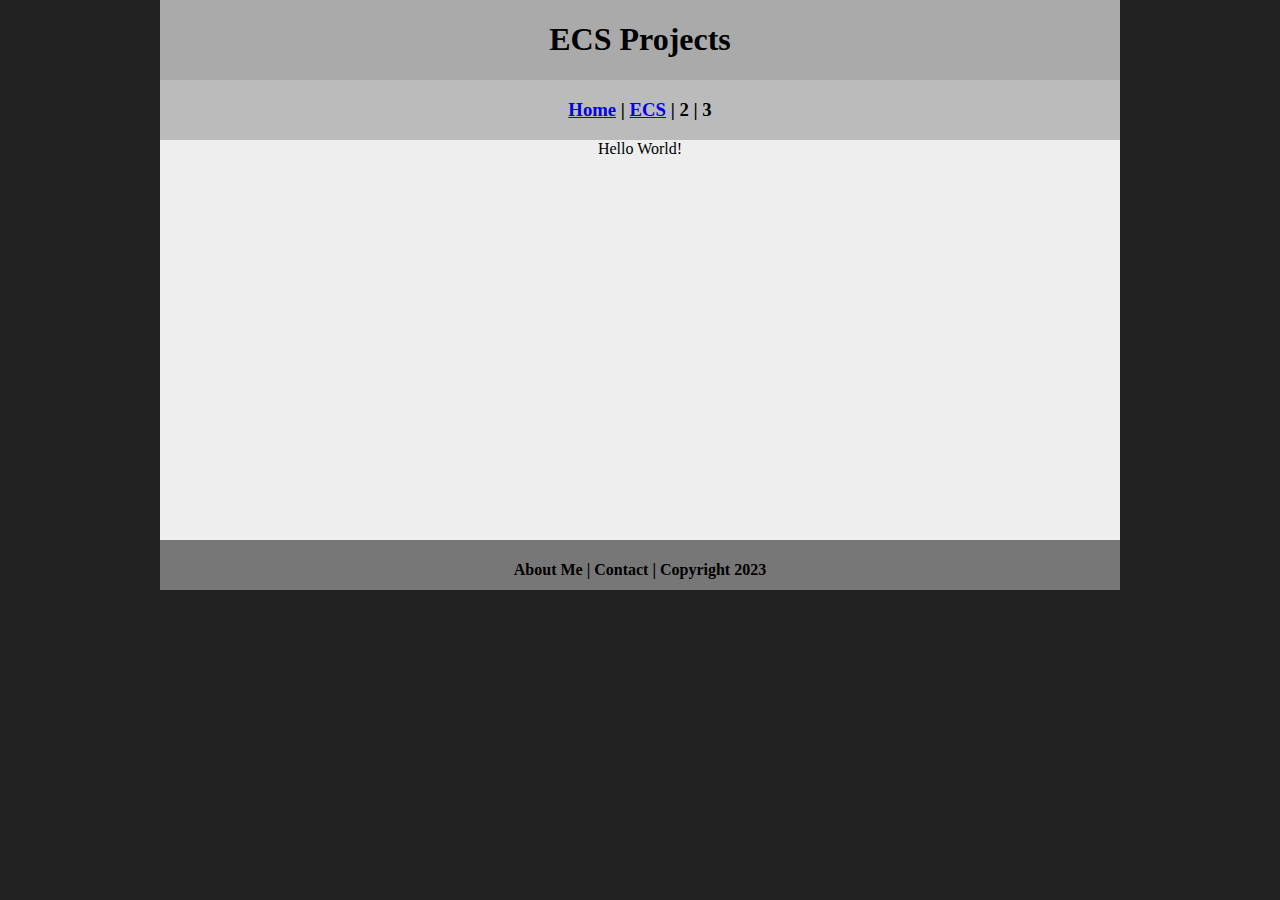
==== ecs/index.html @ f52395ba "Update index.html" ====
<!DOCTYPE html>
<html class="homePage">
<head>
	<!-- This is a comment! Text here will be ignored by the browser. -->
	<meta charset="UTF-8">
	<title>ECS Projects</title>
	<link href="../myCSS.css" rel="stylesheet" type="text/css">
</head>
<body>
<div class="container">
  <div class="header">
  	<h1>ECS Projects</h1>
  </div>
  <div class="nav">
    <h3><a href="../index.html">Home</a> | <a href="index.html">ECS</a> | 2 | 3</h3>
  </div>
  <div class="content">Hello World!
  </div>
  <div class="footer">
    <h4>About Me | Contact | Copyright 2023</h4>
  </div>
</div>
</body>
</html>
---- myCSS.css ----
@charset "UTF-8";
/* This is a comment! Text here will be ignored by the browser. */
body {
	margin: 0 auto;
}
.homePage {
	background: #222222;
}
.container {
	width: 960px;
	margin: 0 auto;
}
.header {
	background: #AAAAAA;
	text-align: center;
	margin: 0px;
	padding: 5;
	float: left;
	width: 100%;
	height: 80px;
	
}
.nav {
	background: #BBBBBB;
	margin: 0px;
	padding: 5;
	float: left;
	width: 100%;
	height: 60px;
	text-align: center;
}
.content {
	background: #EEEEEE;
	margin: 0px;
	float: left;
	width: 100%;
	height: 400px;
	text-align: center;
}
.footer {
	background: #777777;
	margin: 0px;
	float: left;
	width: 100%;
	height: 50px;
	text-align: center;
}
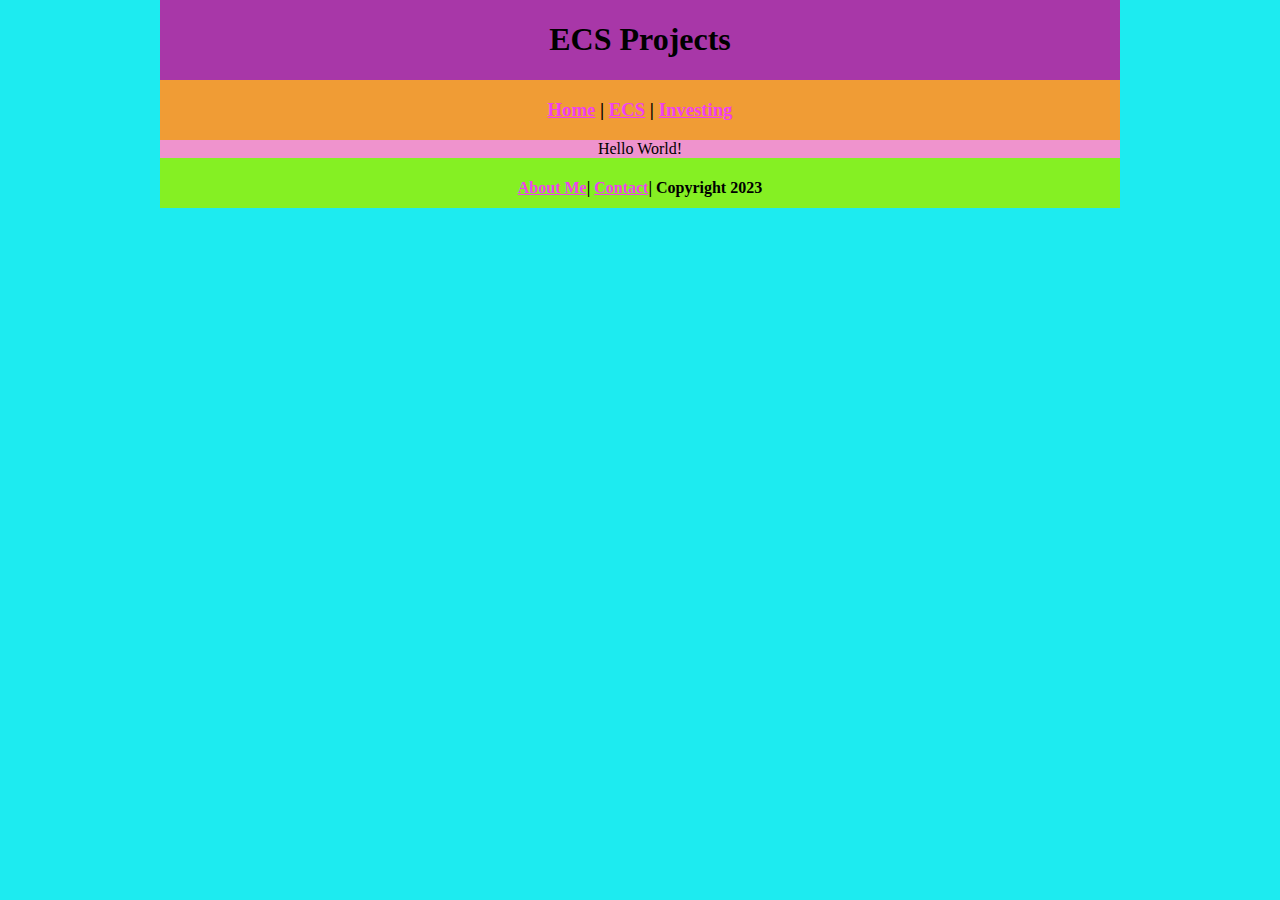
==== commit 65592261: "Update index.html" ====
--- a/ecs/index.html
+++ b/ecs/index.html
@@ -12,12 +12,12 @@
   	<h1>ECS Projects</h1>
   </div>
   <div class="nav">
-    <h3><a href="../index.html">Home</a> | <a href="index.html">ECS</a> | 2 | 3</h3>
+    <h3><a href="../index.html">Home</a> | <a href="index.html">ECS</a> | <a href="../investing/index.html">Investing</a></h3>
   </div>
   <div class="content">Hello World!
   </div>
   <div class="footer">
-    <h4>About Me | Contact | Copyright 2023</h4>
+    <h4> <a href="../aboutme.html">About Me</a>| <a href="mailto:corbbeck9720@granitesd.org.">Contact</a>| Copyright 2023</h4>
   </div>
 </div>
 </body>
--- a/myCSS.css
+++ b/myCSS.css
@@ -2,16 +2,26 @@
 /* This is a comment! Text here will be ignored by the browser. */
 body {
 	margin: 0 auto;
+	font: 100%/1.4 ,didot, serif , sans-serif;
+}
+a:link {
+     color: #F041F0;
+}
+a:visited {
+     color: #240;
+}
+a:hover, a:active, a:focus { 
+     text-decoration: underline;
 }
 .homePage {
-	background: #222222;
+	background: #1DEBF0;
 }
 .container {
 	width: 960px;
 	margin: 0 auto;
 }
 .header {
-	background: #AAAAAA;
+	background: #A837A8;
 	text-align: center;
 	margin: 0px;
 	padding: 5;
@@ -21,7 +31,7 @@
 	
 }
 .nav {
-	background: #BBBBBB;
+	background: #F09C35;
 	margin: 0px;
 	padding: 5;
 	float: left;
@@ -30,18 +40,17 @@
 	text-align: center;
 }
 .content {
-	background: #EEEEEE;
+	background: #EF93CD;
 	margin: 0px;
 	float: left;
 	width: 100%;
-	height: 400px;
 	text-align: center;
 }
 .footer {
-	background: #777777;
+	background: #85F023;
 	margin: 0px;
 	float: left;
 	width: 100%;
 	height: 50px;
 	text-align: center;
-}+}
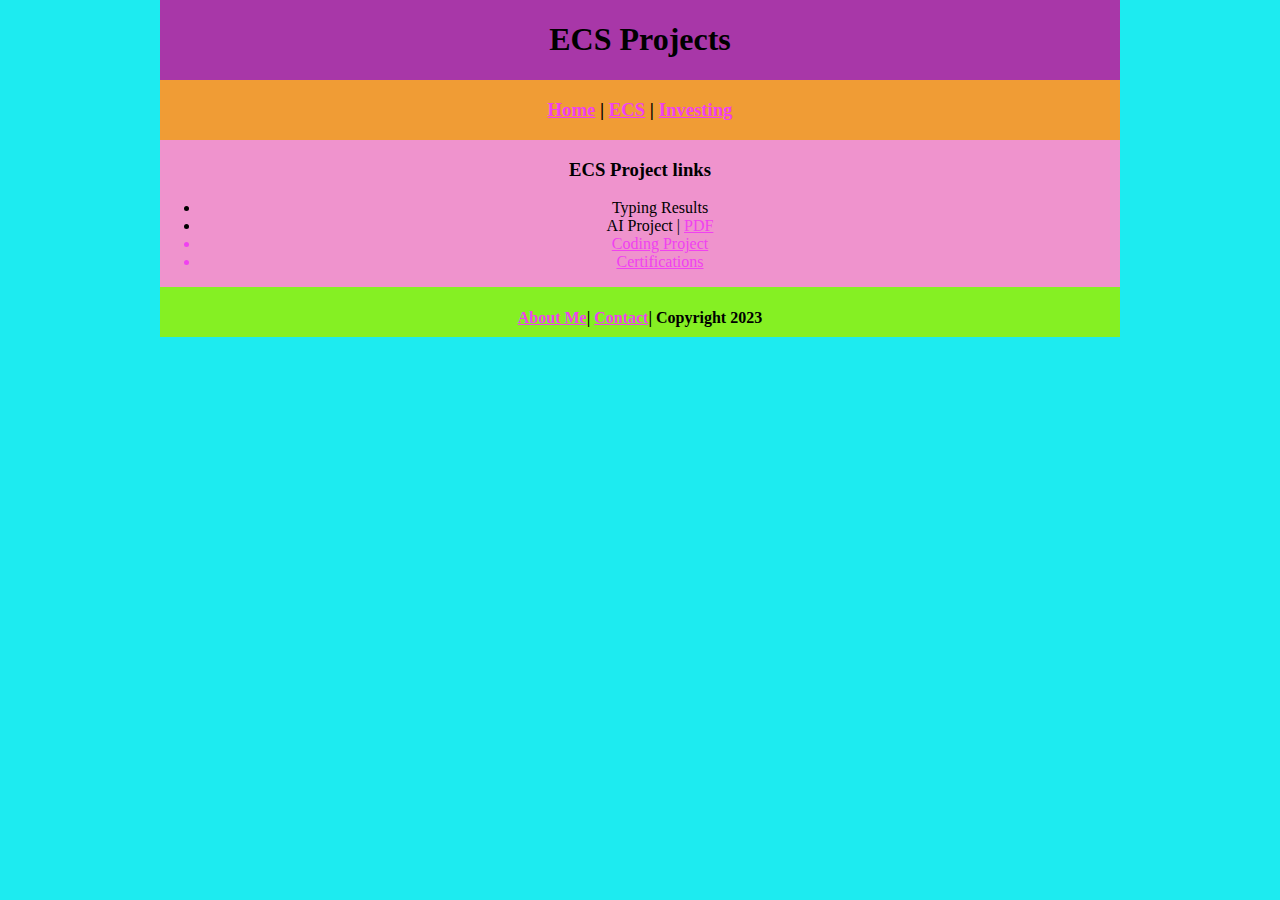
==== commit 52380b46: "Update index.html" ====
--- a/ecs/index.html
+++ b/ecs/index.html
@@ -14,7 +14,15 @@
   <div class="nav">
     <h3><a href="../index.html">Home</a> | <a href="index.html">ECS</a> | <a href="../investing/index.html">Investing</a></h3>
   </div>
-  <div class="content">Hello World!
+  <div class="content">
+	  <h3>ECS Project links</h3>
+	  <ul>
+		  <li>Typing Results</li>
+		  <li>AI Project | <a href="Railgun.pdf">PDF</a> <a href="Railgun.pptx"PowerPoint</a></li>
+		  <li>Coding Project</li>
+		  <li>Certifications</li>
+	  
+	  </ul>
   </div>
   <div class="footer">
     <h4> <a href="../aboutme.html">About Me</a>| <a href="mailto:corbbeck9720@granitesd.org.">Contact</a>| Copyright 2023</h4>
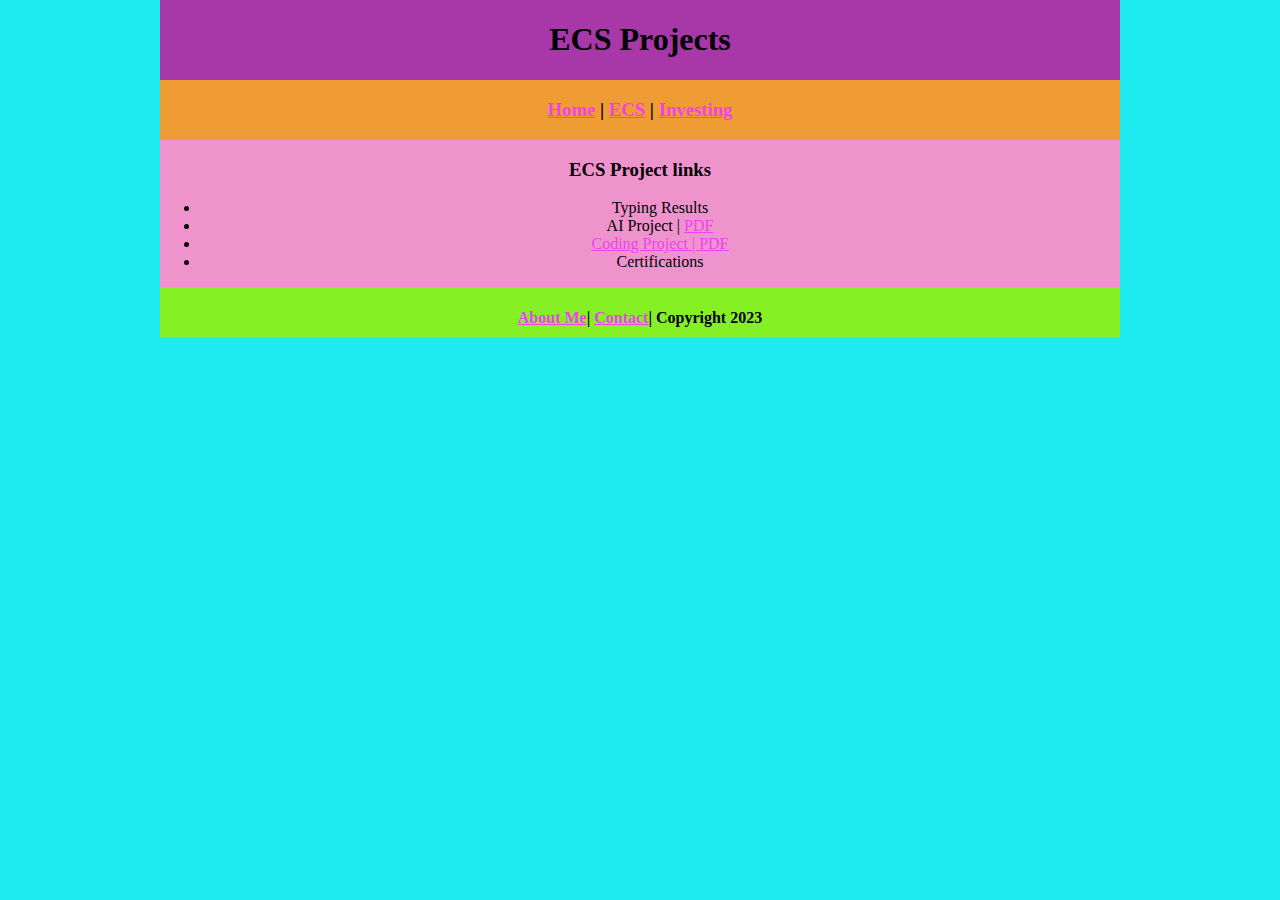
==== commit b9740d63: "Update index.html" ====
--- a/ecs/index.html
+++ b/ecs/index.html
@@ -19,7 +19,7 @@
 	  <ul>
 		  <li>Typing Results</li>
 		  <li>AI Project | <a href="Railgun.pdf">PDF</a> <a href="Railgun.pptx"PowerPoint</a></li>
-		  <li>Coding Project</li>
+		  <li>Coding Project | <a href="https://github.com/Corbynbk/Corbynsportfolio2023/tree/main/ecs/etch_a_sketch">PDF</a> 
 		  <li>Certifications</li>
 	  
 	  </ul>
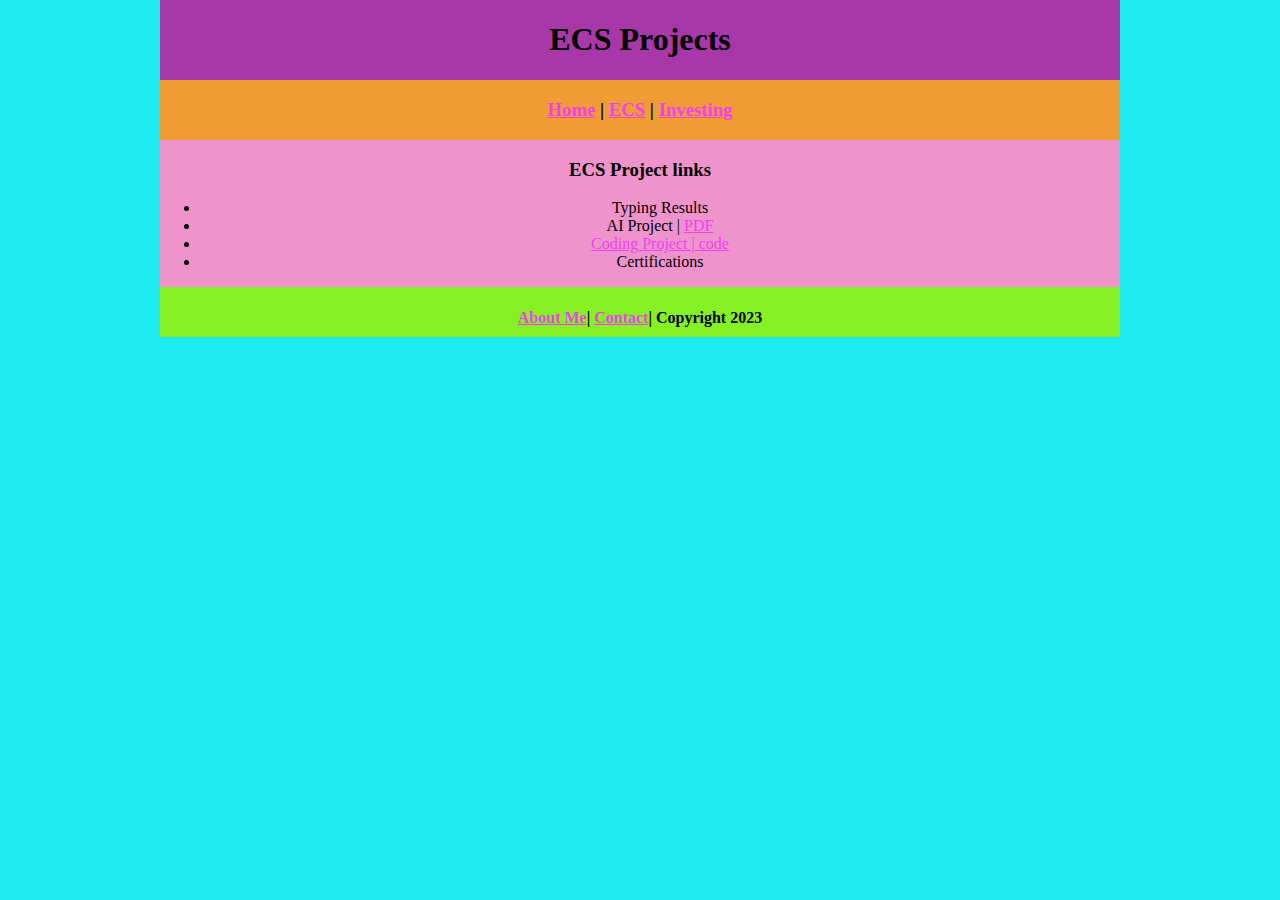
==== commit 61e06c1a: "Update index.html" ====
--- a/ecs/index.html
+++ b/ecs/index.html
@@ -19,7 +19,7 @@
 	  <ul>
 		  <li>Typing Results</li>
 		  <li>AI Project | <a href="Railgun.pdf">PDF</a> <a href="Railgun.pptx"PowerPoint</a></li>
-		  <li>Coding Project | <a href="https://github.com/Corbynbk/Corbynsportfolio2023/tree/main/ecs/etch_a_sketch">PDF</a> 
+		  <li>Coding Project | <a href="https://github.com/Corbynbk/Corbynsportfolio2023/tree/main/ecs/etch_a_sketch">code</a> </li>
 		  <li>Certifications</li>
 	  
 	  </ul>
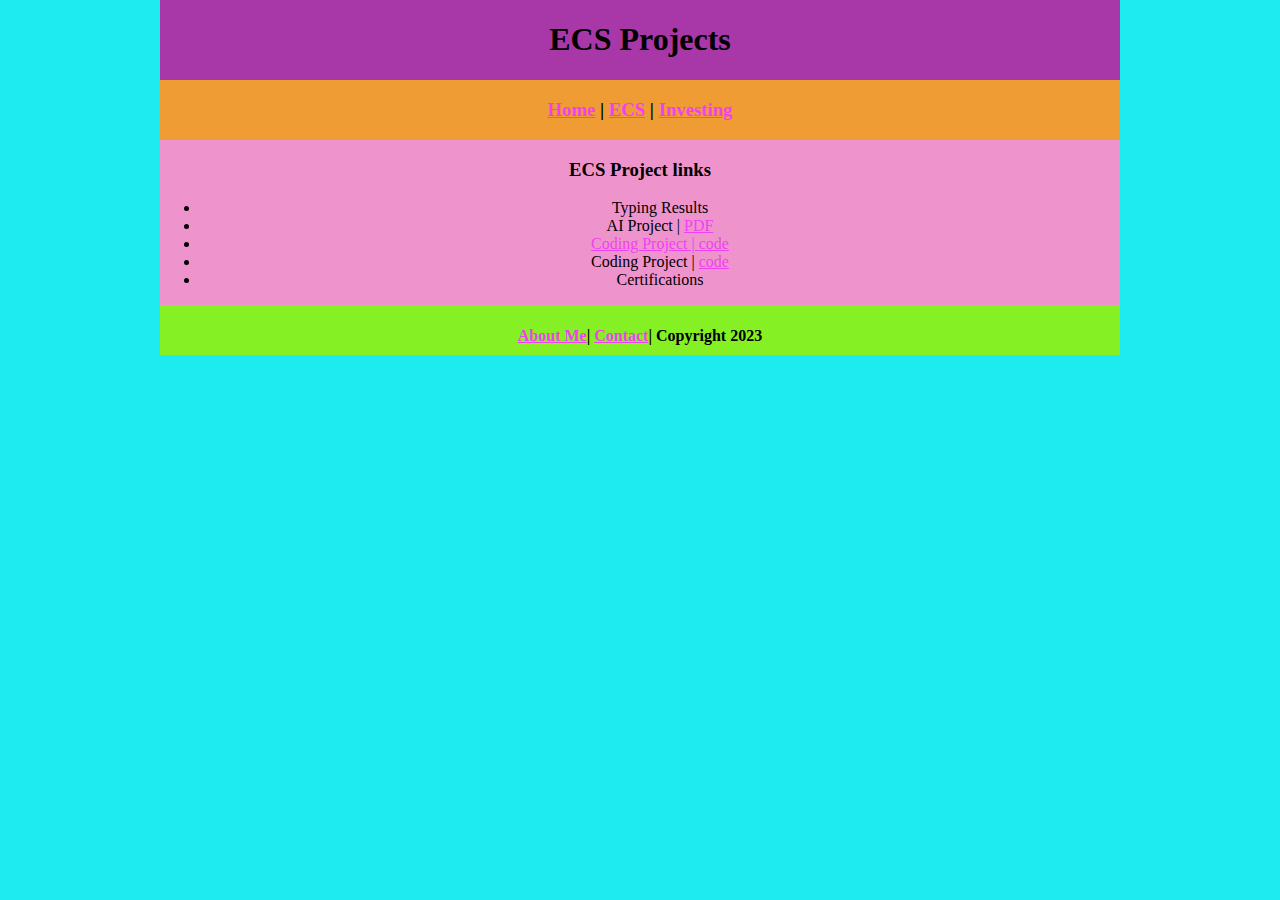
==== commit 424c29c9: "Update index.html" ====
--- a/ecs/index.html
+++ b/ecs/index.html
@@ -20,8 +20,9 @@
 		  <li>Typing Results</li>
 		  <li>AI Project | <a href="Railgun.pdf">PDF</a> <a href="Railgun.pptx"PowerPoint</a></li>
 		  <li>Coding Project | <a href="https://github.com/Corbynbk/Corbynsportfolio2023/tree/main/ecs/etch_a_sketch">code</a> </li>
+		 <li>Coding Project | <a href="https://github.com/Corbynbk/Corbynsportfolio2023/tree/main/ecs/Mario_Final_Project">code</a> </li>
 		  <li>Certifications</li>
-	  
+		 
 	  </ul>
   </div>
   <div class="footer">
